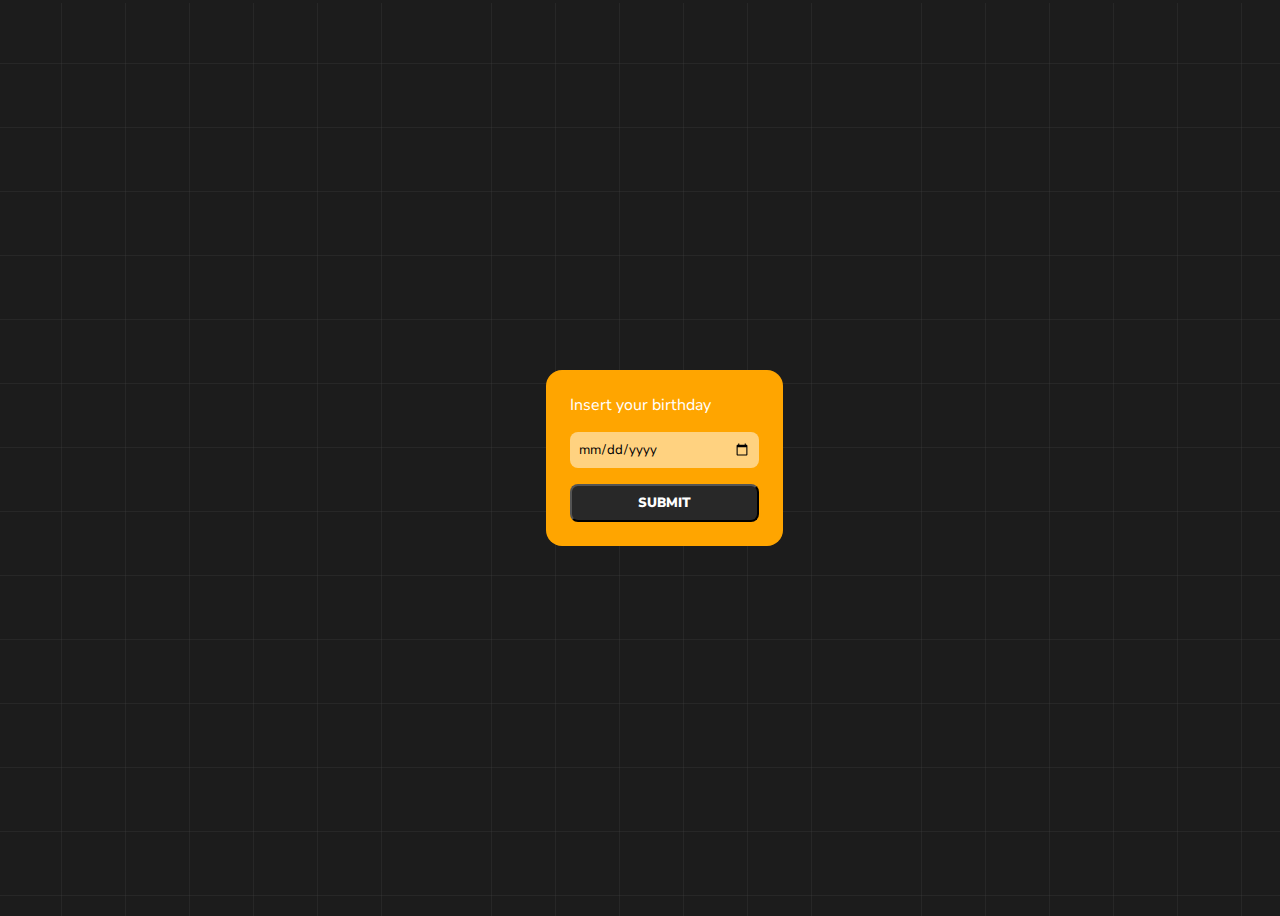
==== relogio-digital/relogio.html @ 299076ab "pagina de projetos em javascript" ====
<!DOCTYPE html>
<html lang="en">
<head>
    <meta charset="UTF-8">
    <meta name="viewport" content="width=device-width, initial-scale=1.0">
    <title>Digital Clock</title>
    <link rel="stylesheet" href="relogio.css">
</head>
<body>
    <div class="clock">
        <div>
            <span class="months">00</span>
            <span class="tempo">Months</span>
        </div>
        <div>
            <span class="days">00</span>
            <span class="tempo">Days</span>
        </div>
        <div>
            <span class="hours">00</span>
            <span class="tempo">Hours</span>
        </div>
    </div>

    <div class="modal">
        <form id="birthday-form">
            <label for="birthday">Insert your birthday</label>
            <input type="date" name="birthday" id="birthday" required>
            <input type="submit" name="send" id="submit">
        </form>
    </div>
    
    <script src="relogio.js"></script>
</body>
</html>
---- relogio-digital/relogio.css ----
@import url('https://fonts.googleapis.com/css2?family=Nunito+Sans:ital,opsz,wght@0,6..12,200..1000;1,6..12,200..1000&display=swap');

body {
    background-image: url(../img/grade.svg);
    background-color: rgb(28, 28, 28);
    background-blend-mode: soft-light;
    color: white;
    font-family: "Nunito Sans", sans-serif;
    display: flex;
    justify-content: center;
    align-items: center;
    height: 100vh;
}

#birthday-form {
    background-color: orange;
    padding: 24px;
    border-radius: 16px;
    display: flex;
    flex-direction: column;
    gap: 16px;
    width: 100%;
}

#birthday {
    background-color: rgba(255, 255, 255, 0.5);
    border: none;
    padding: 8px;
    border-radius: 8px;
    font-family: "Nunito Sans", sans-serif;
}

#submit {
    background-color: #282828;
    border-radius: 8px;
    color: white;
    padding: 8px;
    text-transform: uppercase;
    font-weight: 900;
    font-family: "Nunito Sans", sans-serif;

}

.clock {
    display: none;
    gap: 32px;
}

.clock div {
    display: flex;
    flex-direction: column;
    align-items:  center;
    background-color: black;
    padding: 16px;
    border-radius: 16px;
    box-shadow: 0px 10px 50px rgba(0, 0, 0, .8);
}

.clock div span:first-child {
    font-size: 152px;
    font-weight: 900;
}

.clock div span:last-child {
    text-transform: uppercase;
    font-weight: 700;
    font-size: 24px;
}
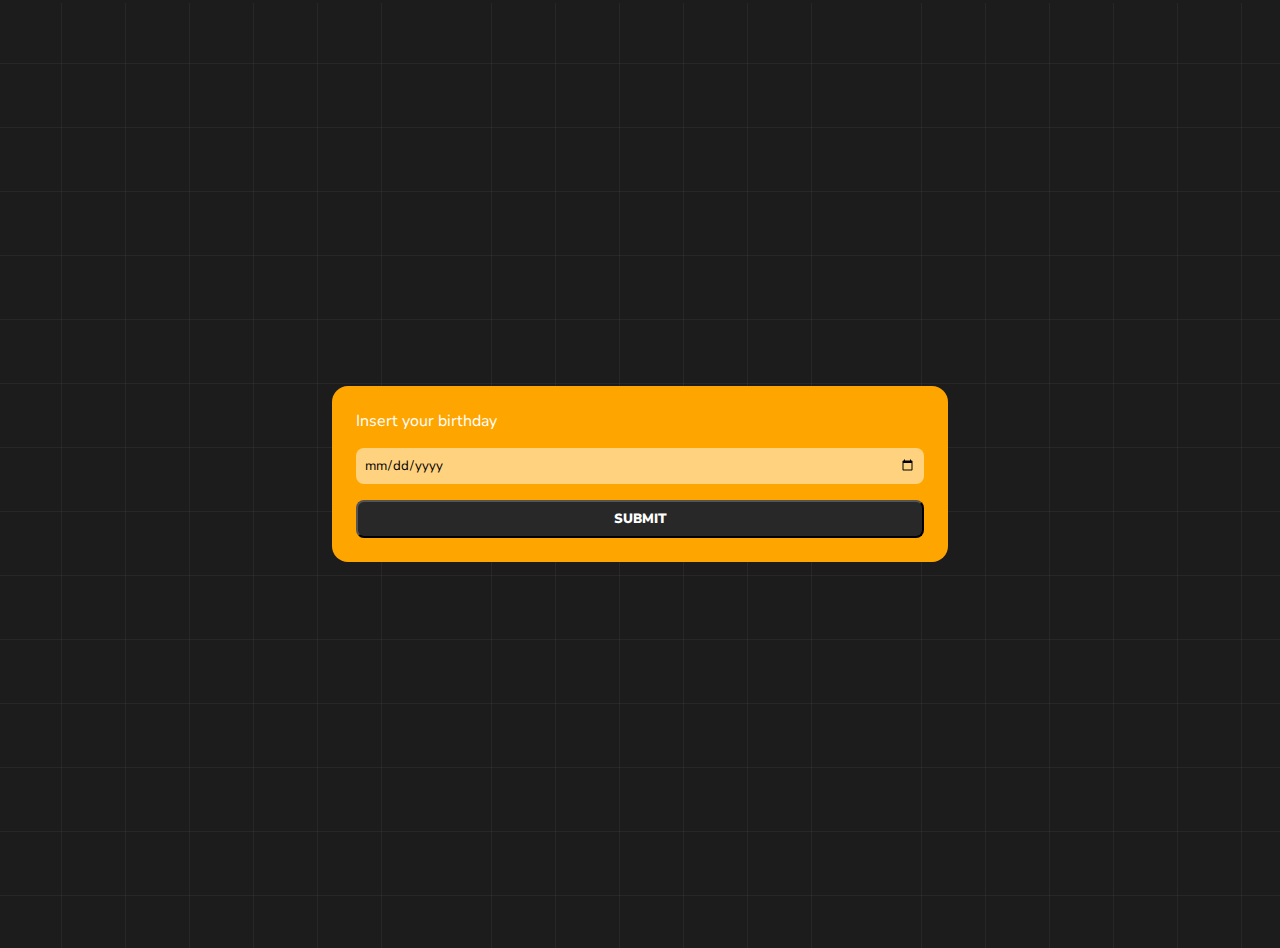
==== commit d069d862: "melhorias no design do css e html" ====
--- a/relogio-digital/relogio.html
+++ b/relogio-digital/relogio.html
@@ -7,6 +7,10 @@
     <link rel="stylesheet" href="relogio.css">
 </head>
 <body>
+    <div class="text">
+        <h1>This is how much time is left until your birthday</h1>
+        <img src="/img/bday-emojji.svg" alt="">
+    </div>
     <div class="clock">
         <div>
             <span class="months">00</span>
--- a/relogio-digital/relogio.css
+++ b/relogio-digital/relogio.css
@@ -7,9 +7,32 @@
     color: white;
     font-family: "Nunito Sans", sans-serif;
     display: flex;
+    flex-direction: column;
     justify-content: center;
     align-items: center;
     height: 100vh;
+    margin: 24px;
+}
+
+.modal {
+    display: flex;
+    justify-content: center;
+    align-items: center;
+    width: 100%;
+}
+.text {
+    display: none;
+    flex-direction: column;
+    gap: 16px;
+    text-align: center;
+}
+
+.text h1 {
+    font-size: 24px;
+}
+
+.text img {
+    height: 48px;
 }
 
 #birthday-form {
@@ -38,12 +61,13 @@
     text-transform: uppercase;
     font-weight: 900;
     font-family: "Nunito Sans", sans-serif;
-
 }
 
 .clock {
     display: none;
+    flex-direction: column;
     gap: 32px;
+    margin: 24px;
 }
 
 .clock div {
@@ -67,3 +91,16 @@
     font-size: 24px;
 }
 
+@media screen and (min-width: 768px){
+    .modal {
+        width: 50%;
+    }
+    
+    .clock {
+        flex-direction: row;
+    }
+
+    .text {
+        flex-direction: row;
+    }
+}
